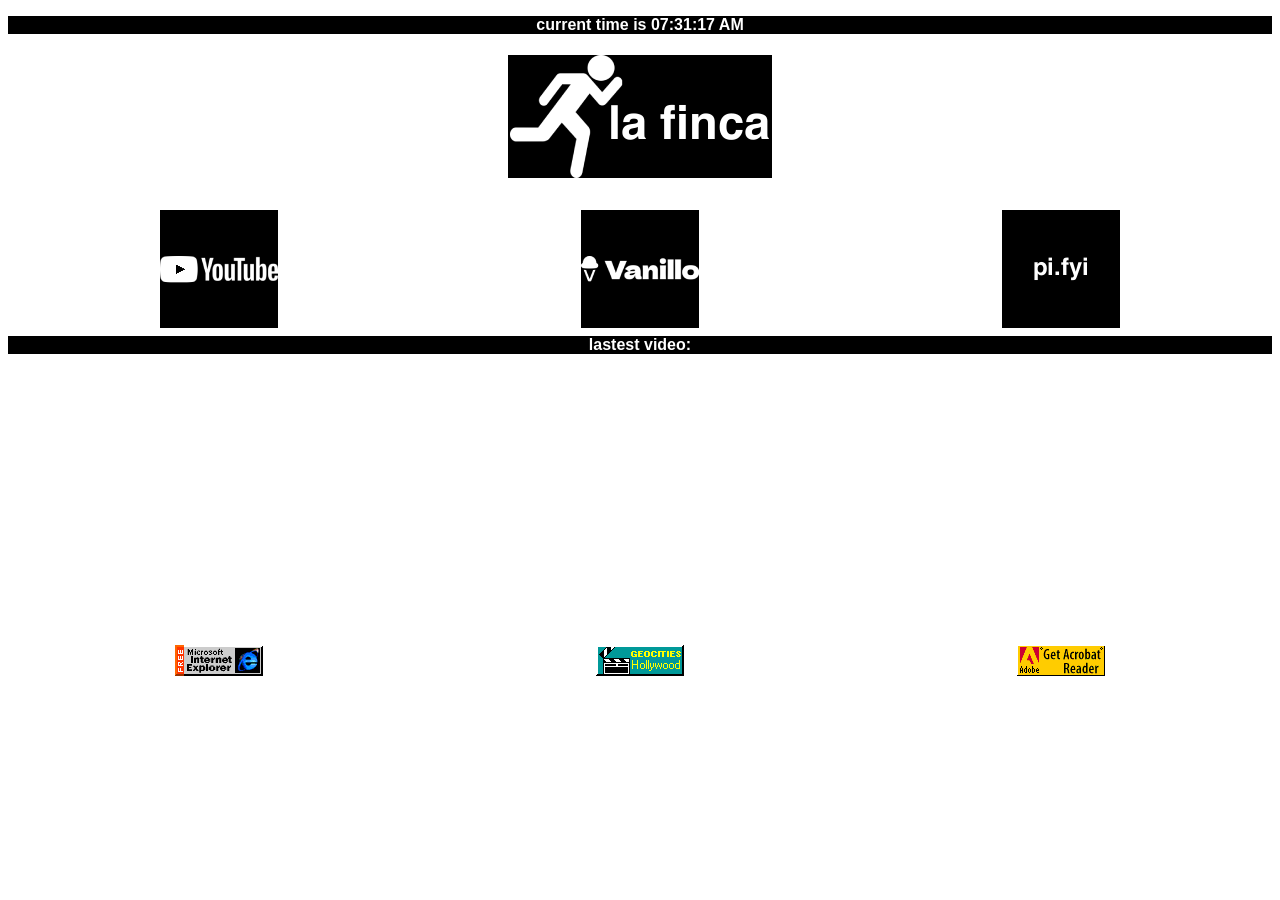
==== animation.html @ 83bb5930 "Add files via upload" ====
<!DOCTYPE html>
<html>
  <head>
   <meta charset="UTF-8">
    <meta name="viewport" content="width=device-width, initial-scale=1.0">
    <title>animation</title>
    <!-- The style.css file allows you to change the look of your web pages.
         If you include the next line in all your web pages, they will all share the same look.
         This makes it easier to make new pages for your site. -->
  <link rel="icon" href="https://lafinca.neocities.org/foldername/stickman.ico" type="image/x-icon">
    <link href="/cards.css" rel="stylesheet" type="text/css" media="all">
    <style>
a:link {
  color: black;
  background-color: transparent;
  text-decoration: none;
  cursor:url('https://lafinca.neocities.org/stu.png'), auto;
}
a:visited {
  color: black;
  background-color: transparent;
  text-decoration: none;
  cursor:url('https://lafinca.neocities.org/stu.png'), auto;
}
a:hover {
  color: black;
  background-color: transparent;
  text-decoration: underline;
  cursor:url('https://lafinca.neocities.org/stu.png'), auto;
}
a:active {
  color: black;
  background-color: transparent;
  text-decoration: underline;
  cursor:url('https://lafinca.neocities.org/stu.png'), auto;
}
img {
  max-width: 100%;
  height: auto;
  display: block;
  margin: auto;
}
p {
  text-align: center;
}
li {
  text-align: center;
}
  ul {
        list-style-position: inside;
        padding-left: 0;
        text-align: center; 
    }
    {
  box-sizing: border-box;
}

.row {
  display: flex;
}

/* Create three equal columns that sits next to each other */
.column {
  flex: 33.33%;
  padding: 10px;
  width: 50%;
  height:100px;
  float: left;
}
.row:after {
  content: "";
  display: table;
  clear: both;}
.div {
  width: 500px;
  margin: auto;
}
.container {
  display: flex;
}
.item {
  flex:1;
}
p {
  background-color: black;
  color: white;
  text-align:center;
  width:100%;
  height:100%
}
.video-container {display: flex;
  margin:auto;
  flex-direction:column;
  position:relative;
  max-width:660px;
  padding:10px;
  gap:10px;
}
.video-container iframe {
  position: relative;
  flex-direction:column;
  top: 0;
  left: 0;
  display: flex;
  margin:auto;
  flex-direction:column;
  position:relative;
  max-width:660px;
  padding:10px;
  gap:10px;
}
.video-container:hover{
  cursor:url('https://lafinca.neocities.org/stu.png'), auto;
}
.video-container iframe:hover{
  cursor:url('https://lafinca.neocities.org/stu.png'), auto;
}
</style>
  </head>
  <body> 
    <p><strong>current time is <span id="current-time"></span>
<script src="script.js"></script></strong></p>
  <h1><a href="index.html"><img src = "lafincaalt.png"></a></h1> 
   <div class="row">
  <div class="column">
    <a href="https://www.youtube.com/@busition"><img src="youtube.png"></a>
  </div>
  <div class="column">
    <a href="https://vanillo.tv/u/FT5Ft8fFTAS_FtrYgUoorA"><img src="vanillo.png"></a>
</div>
 <div class="column">
    <a href="https://www.pi.fyi/u/busition"><img src="pi.png"></a>
</div>
</div>
<p><strong> lastest video:</strong></p>
<div class="video-container">
<iframe width="100%" height ="225" src="https://www.youtube.com/embed/zlXNkFY3MMU" title="YouTube video player" frameborder="0" allow="accelerometer; autoplay; clipboard-write; encrypted-media; gryoscope; picture-in-picture" allowfullscreen></iframe>
</div>
 <div class="row">
  <div class="column">
    <a href="https://web.archive.org/web/19990117003130/http://www.microsoft.com/windows/ie/default.htm" target>
    <img src ="Ie_anim-1.gif"></a>
    </div>
      <div class="column">
    <a href="https://geocities.restorativland.org/Hollywood/" target>
    <img src ="hollywood.gif"></a>
    </div>
      <div class="column">
    <a href="https://web.archive.org/web/20001206031600/http://www.adobe.com/products/acrobat/vialternate.html" target>
    <img src ="getacro.gif"></a> 
    </div>
    </div>
  </body>
</html>
---- cards.css ----
body {
  background: url("https://lafinca.neocities.org/cards4.JPG");
  color: black;
  font-family: Helvetica;
}
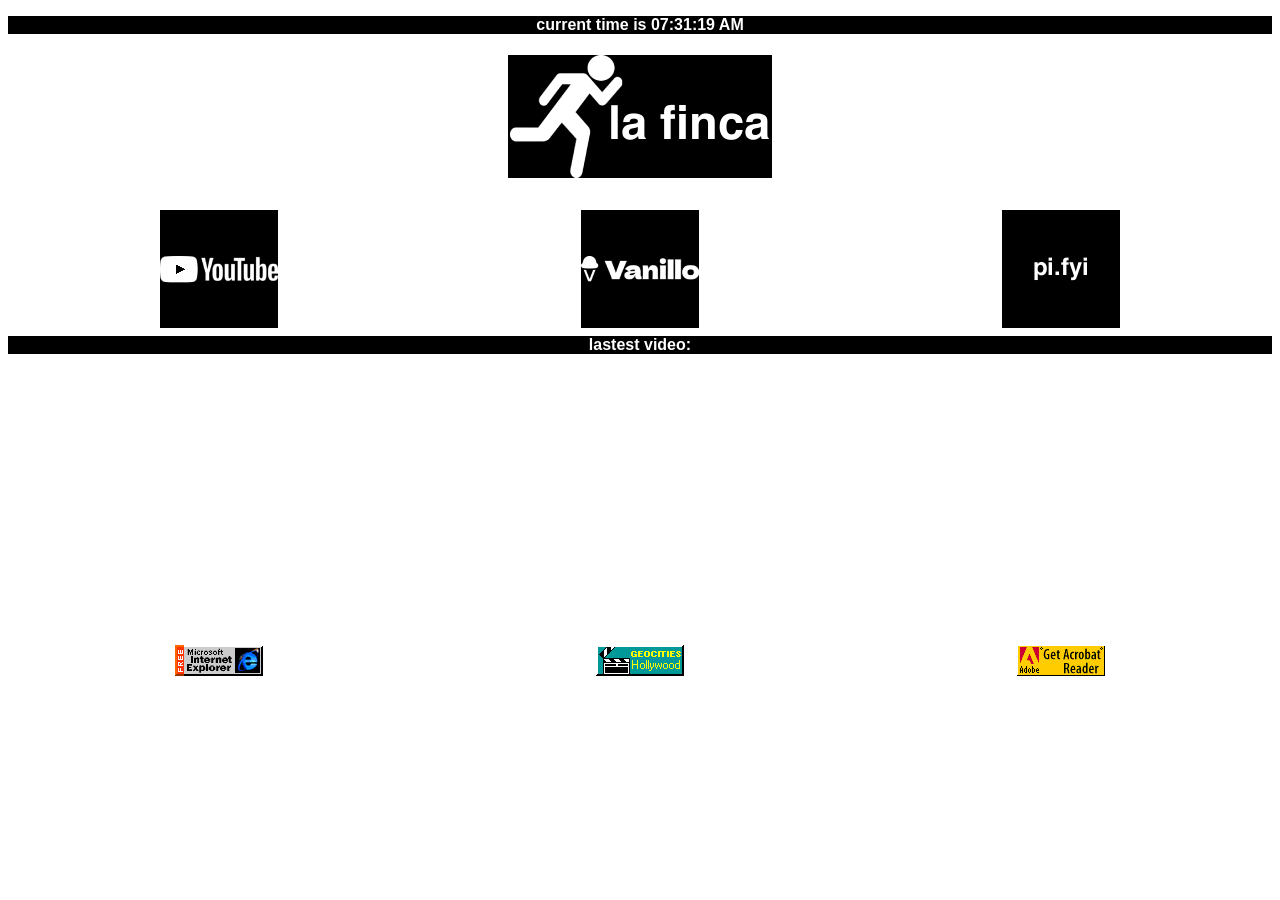
==== commit 414c6f07: "Update animation.html" ====
--- a/animation.html
+++ b/animation.html
@@ -8,7 +8,7 @@
          If you include the next line in all your web pages, they will all share the same look.
          This makes it easier to make new pages for your site. -->
   <link rel="icon" href="https://lafinca.neocities.org/foldername/stickman.ico" type="image/x-icon">
-    <link href="/cards.css" rel="stylesheet" type="text/css" media="all">
+   <link rel="stylesheet" type="text/css" href="cards.css">
     <style>
 a:link {
   color: black;
@@ -151,4 +151,4 @@
     </div>
     </div>
   </body>
-</html>+</html>
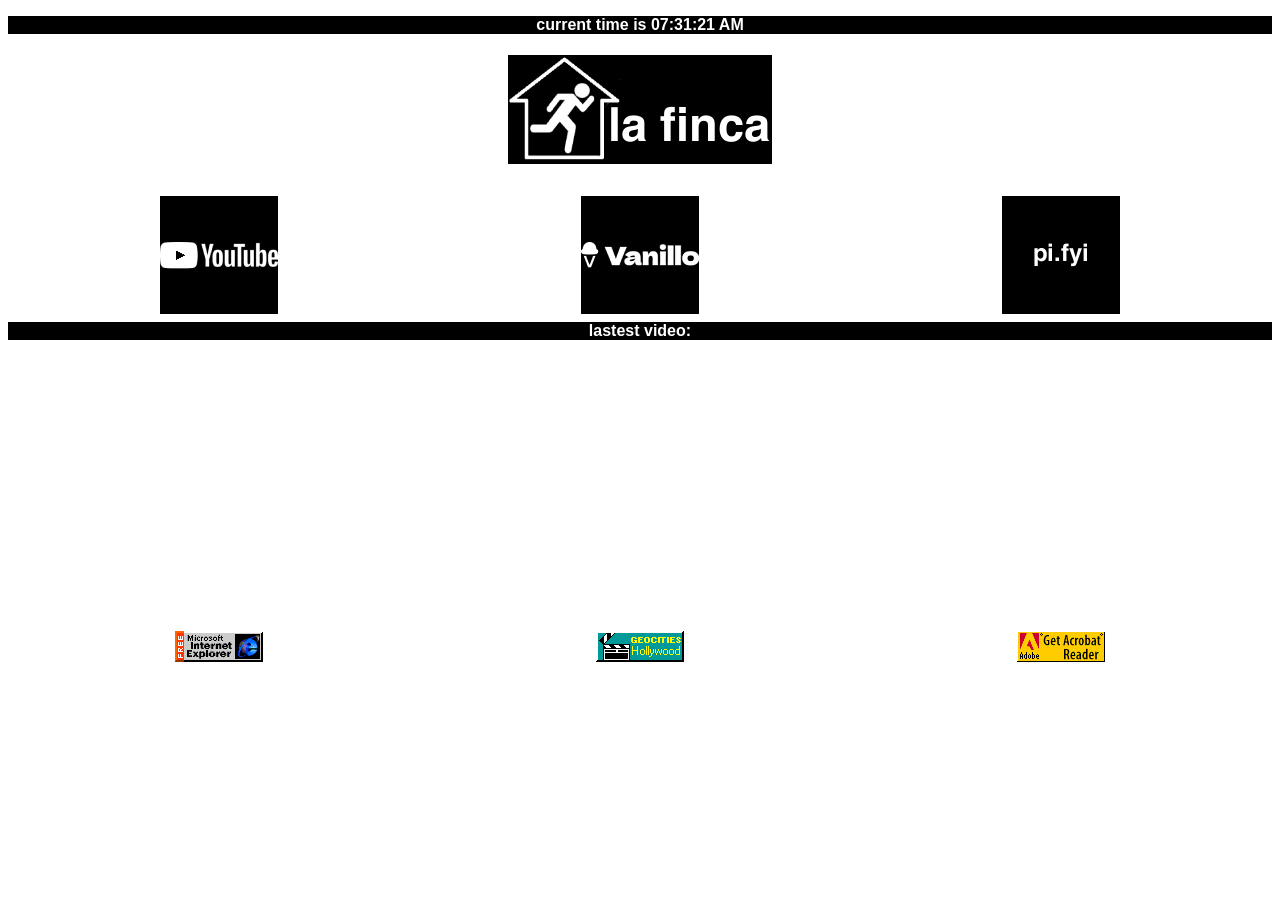
==== commit 92d2cbc3: "Update animation.html" ====
--- a/animation.html
+++ b/animation.html
@@ -120,7 +120,7 @@
   <body> 
     <p><strong>current time is <span id="current-time"></span>
 <script src="script.js"></script></strong></p>
-  <h1><a href="index.html"><img src = "lafincaalt.png"></a></h1> 
+  <h1><a href="index.html"><img src = "lafialt.png"></a></h1> 
    <div class="row">
   <div class="column">
     <a href="https://www.youtube.com/@busition"><img src="youtube.png"></a>
